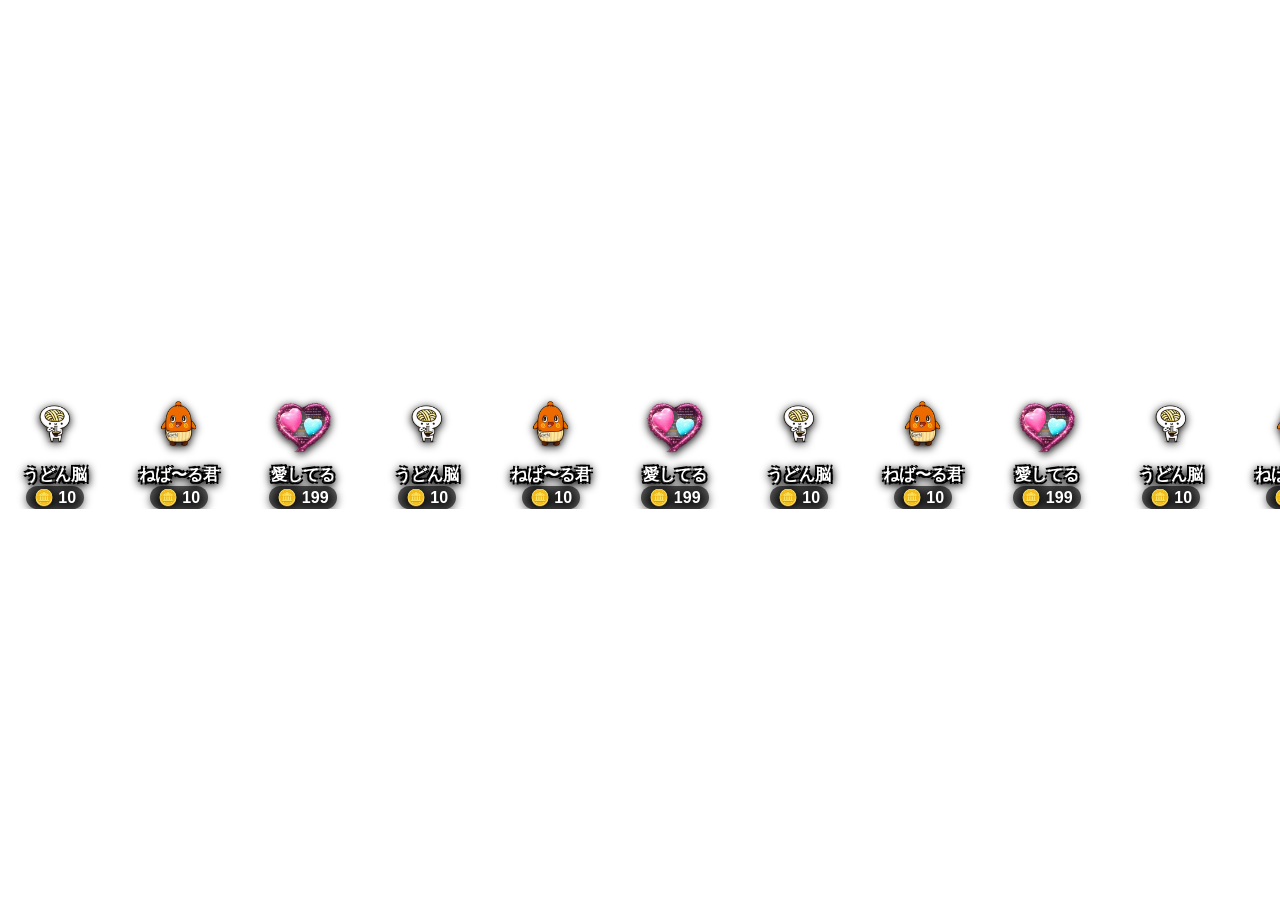
==== index.html @ f6f7e9bc "Add files via upload" ====
<!doctype html><html lang="ja"><head>
<meta charset="utf-8"><meta name="viewport" content="width=device-width,initial-scale=1">
<link rel="stylesheet" href="style.css"></head>
<body>
<div class="wrap"><div class="track" id="track"></div></div>
<script src="script.js"></script>
</body></html>
---- style.css ----
html,body{margin:0;background:transparent;overflow:hidden}
body{display:flex;align-items:center;height:100vh;font-family:Arial,"Yu Gothic",sans-serif}
.wrap{width:100%;overflow:hidden}
.track{display:flex;width:max-content;animation:flow 28s linear infinite}
.item{width:110px;text-align:center;color:#fff;margin-right:14px;filter:drop-shadow(0 2px 4px #000)}
.item img{width:100%;display:block}
.name{font-weight:700;font-size:16px;text-shadow:-2px -2px #000,2px -2px #000,-2px 2px #000,2px 2px #000}
.price{display:inline-block;background:rgba(0,0,0,.6);padding:2px 8px;border-radius:20px;font-weight:700}
@keyframes flow{from{transform:translateX(0)}to{transform:translateX(-50%)}}
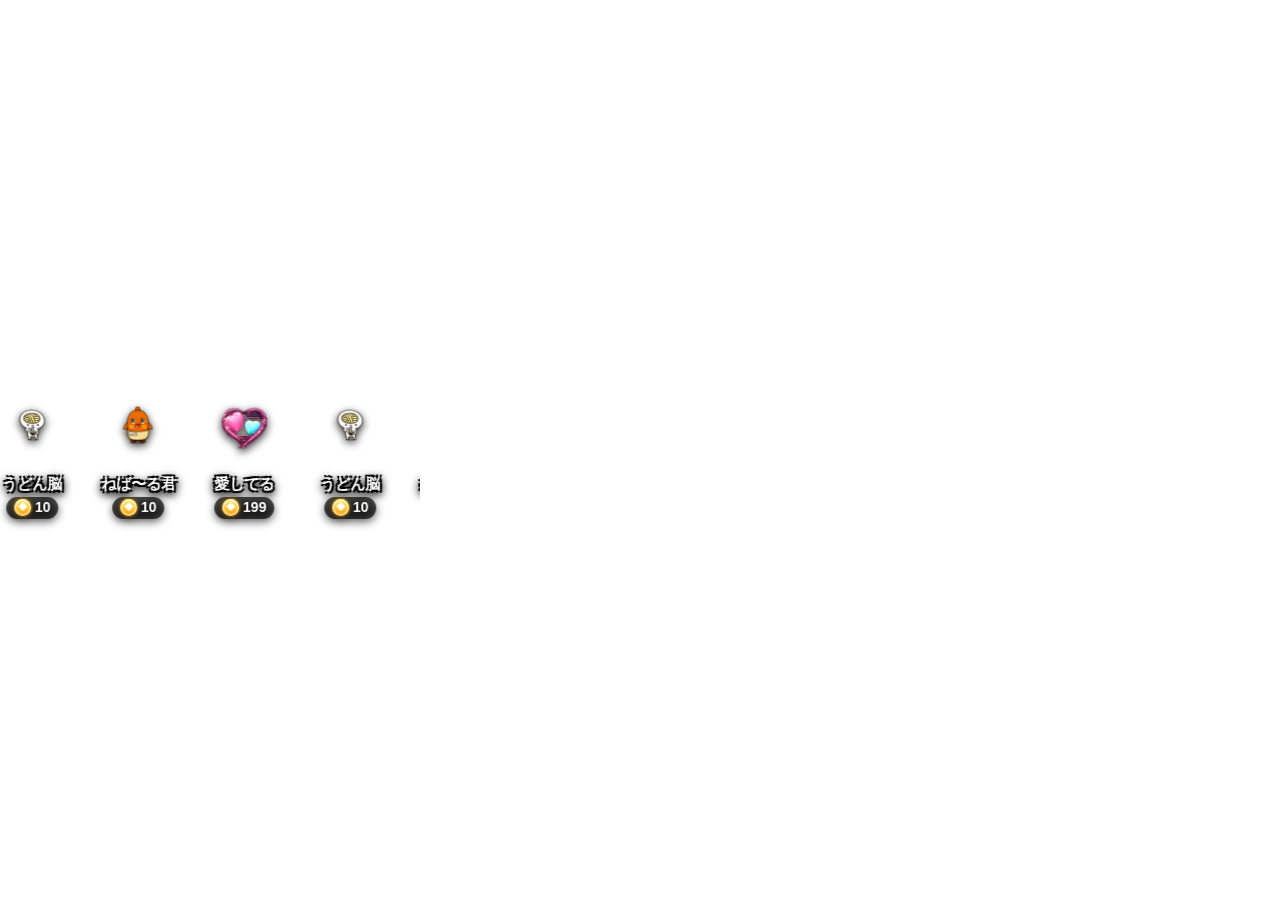
==== commit b64a8dab: "Add files via upload" ====
--- a/index.html
+++ b/index.html
@@ -1,7 +1,33 @@
-<!doctype html><html lang="ja"><head>
-<meta charset="utf-8"><meta name="viewport" content="width=device-width,initial-scale=1">
-<link rel="stylesheet" href="style.css"></head>
+<!doctype html>
+<html lang="ja">
+<head>
+  <meta charset="utf-8">
+  <meta name="viewport" content="width=device-width, initial-scale=1">
+  <title>ギフト案内</title>
+  <link rel="stylesheet" href="style.css?v=3">
+</head>
 <body>
-<div class="wrap"><div class="track" id="track"></div></div>
-<script src="script.js"></script>
-</body></html>+  <div class="marquee" aria-label="音が鳴るギフト一覧">
+    <div class="track" id="track">
+      <div class="set" id="gift-set">
+        <div class="gift">
+          <img src="udon.png" alt="うどん脳">
+          <div class="name">うどん脳</div>
+          <div class="price"><span class="coin">◆</span>10</div>
+        </div>
+        <div class="gift">
+          <img src="nebaru.png" alt="ねば〜る君">
+          <div class="name">ねば〜る君</div>
+          <div class="price"><span class="coin">◆</span>10</div>
+        </div>
+        <div class="gift">
+          <img src="love.png" alt="愛してる">
+          <div class="name">愛してる</div>
+          <div class="price"><span class="coin">◆</span>199</div>
+        </div>
+      </div>
+    </div>
+  </div>
+  <script src="script.js?v=3"></script>
+</body>
+</html>
--- a/style.css
+++ b/style.css
@@ -1,10 +1,76 @@
-
-html,body{margin:0;background:transparent;overflow:hidden}
-body{display:flex;align-items:center;height:100vh;font-family:Arial,"Yu Gothic",sans-serif}
-.wrap{width:100%;overflow:hidden}
-.track{display:flex;width:max-content;animation:flow 28s linear infinite}
-.item{width:110px;text-align:center;color:#fff;margin-right:14px;filter:drop-shadow(0 2px 4px #000)}
-.item img{width:100%;display:block}
-.name{font-weight:700;font-size:16px;text-shadow:-2px -2px #000,2px -2px #000,-2px 2px #000,2px 2px #000}
-.price{display:inline-block;background:rgba(0,0,0,.6);padding:2px 8px;border-radius:20px;font-weight:700}
-@keyframes flow{from{transform:translateX(0)}to{transform:translateX(-50%)}}
+* { box-sizing: border-box; }
+html, body {
+  margin: 0;
+  width: 100%;
+  height: 100%;
+  overflow: hidden;
+  background: transparent;
+}
+body {
+  display: flex;
+  align-items: center;
+  justify-content: flex-start;
+  font-family: Arial, "Yu Gothic", "Meiryo", sans-serif;
+}
+.marquee {
+  width: min(420px, 100vw);
+  height: 165px;
+  overflow: hidden;
+  background: transparent;
+}
+.track {
+  display: flex;
+  width: max-content;
+  height: 100%;
+  will-change: transform;
+}
+.set {
+  display: flex;
+  align-items: center;
+  flex: none;
+  gap: 14px;
+  padding-right: 14px;
+}
+.gift {
+  flex: none;
+  width: 92px;
+  text-align: center;
+  color: white;
+  filter: drop-shadow(0 3px 4px rgba(0, 0, 0, 0.85));
+}
+.gift img {
+  display: block;
+  width: 92px;
+  height: 92px;
+  object-fit: contain;
+}
+.name {
+  margin-top: 1px;
+  font-size: 15px;
+  line-height: 1.15;
+  font-weight: 900;
+  white-space: nowrap;
+  text-shadow: -2px -2px 0 #000, 2px -2px 0 #000, -2px 2px 0 #000, 2px 2px 0 #000;
+}
+.price {
+  display: inline-flex;
+  align-items: center;
+  gap: 4px;
+  margin-top: 4px;
+  padding: 2px 8px 3px;
+  border-radius: 999px;
+  background: rgba(0, 0, 0, 0.68);
+  font-size: 14px;
+  font-weight: 900;
+}
+.coin {
+  display: inline-grid;
+  place-items: center;
+  width: 17px;
+  height: 17px;
+  border-radius: 50%;
+  background: linear-gradient(#fff47c, #ff9f00);
+  color: white;
+  font-size: 9px;
+  box-shadow: inset 0 0 0 2px rgba(255, 255, 255, 0.48), 0 0 4px rgba(255, 180, 0, 0.9);
+}
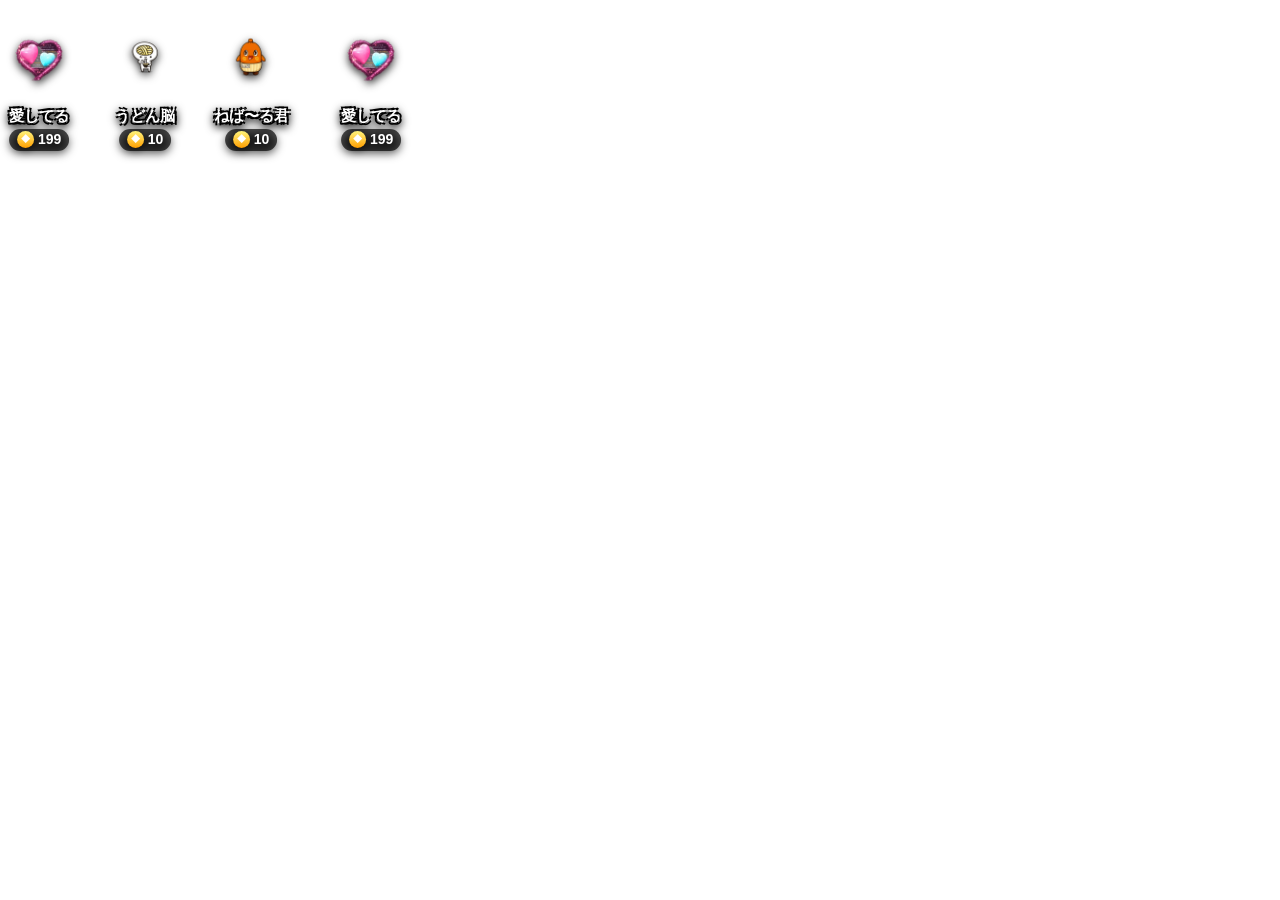
==== commit 1ea8089d: "Add files via upload" ====
--- a/index.html
+++ b/index.html
@@ -1,33 +1,164 @@
 <!doctype html>
 <html lang="ja">
 <head>
-  <meta charset="utf-8">
-  <meta name="viewport" content="width=device-width, initial-scale=1">
-  <title>ギフト案内</title>
-  <link rel="stylesheet" href="style.css?v=3">
+<meta charset="utf-8">
+<meta name="viewport" content="width=device-width, initial-scale=1">
+<title>ギフト案内</title>
+<style>
+* { box-sizing: border-box; }
+
+html, body {
+  margin: 0;
+  width: 100%;
+  height: 100%;
+  overflow: hidden;
+  background: transparent;
+}
+
+body {
+  display: flex;
+  align-items: flex-start;
+  justify-content: flex-start;
+  font-family: Arial, "Yu Gothic", "Meiryo", sans-serif;
+}
+
+/* 表示される範囲を420×165pxに固定 */
+.viewport {
+  position: relative;
+  width: 420px;
+  height: 165px;
+  overflow: hidden;
+  background: transparent;
+}
+
+/* 3つを一まとまりとして流す */
+.track {
+  position: absolute;
+  left: 0;
+  top: 0;
+  display: flex;
+  width: max-content;
+  height: 165px;
+  will-change: transform;
+}
+
+.group {
+  display: flex;
+  align-items: center;
+  flex: none;
+  gap: 14px;
+  width: max-content;
+  height: 165px;
+  padding-right: 28px;
+}
+
+.gift {
+  flex: none;
+  width: 92px;
+  text-align: center;
+  color: #fff;
+  filter: drop-shadow(0 3px 4px rgba(0,0,0,.85));
+}
+
+.gift img {
+  display: block;
+  width: 92px;
+  height: 92px;
+  object-fit: contain;
+}
+
+.name {
+  margin-top: 1px;
+  font-size: 15px;
+  line-height: 1.15;
+  font-weight: 900;
+  white-space: nowrap;
+  text-shadow:
+    -2px -2px 0 #000,
+     2px -2px 0 #000,
+    -2px  2px 0 #000,
+     2px  2px 0 #000;
+}
+
+.price {
+  display: inline-flex;
+  align-items: center;
+  gap: 4px;
+  margin-top: 4px;
+  padding: 2px 8px 3px;
+  border-radius: 999px;
+  background: rgba(0,0,0,.68);
+  font-size: 14px;
+  font-weight: 900;
+}
+
+.coin {
+  display: inline-grid;
+  place-items: center;
+  width: 17px;
+  height: 17px;
+  border-radius: 50%;
+  background: linear-gradient(#fff47c,#ff9f00);
+  color: #fff;
+  font-size: 9px;
+}
+</style>
 </head>
 <body>
-  <div class="marquee" aria-label="音が鳴るギフト一覧">
-    <div class="track" id="track">
-      <div class="set" id="gift-set">
-        <div class="gift">
-          <img src="udon.png" alt="うどん脳">
-          <div class="name">うどん脳</div>
-          <div class="price"><span class="coin">◆</span>10</div>
-        </div>
-        <div class="gift">
-          <img src="nebaru.png" alt="ねば〜る君">
-          <div class="name">ねば〜る君</div>
-          <div class="price"><span class="coin">◆</span>10</div>
-        </div>
-        <div class="gift">
-          <img src="love.png" alt="愛してる">
-          <div class="name">愛してる</div>
-          <div class="price"><span class="coin">◆</span>199</div>
-        </div>
+<div class="viewport">
+  <div class="track" id="track">
+    <div class="group" id="group">
+      <div class="gift">
+        <img src="love.png" alt="愛してる">
+        <div class="name">愛してる</div>
+        <div class="price"><span class="coin">◆</span>199</div>
+      </div>
+      <div class="gift">
+        <img src="udon.png" alt="うどん脳">
+        <div class="name">うどん脳</div>
+        <div class="price"><span class="coin">◆</span>10</div>
+      </div>
+      <div class="gift">
+        <img src="nebaru.png" alt="ねば〜る君">
+        <div class="name">ねば〜る君</div>
+        <div class="price"><span class="coin">◆</span>10</div>
       </div>
     </div>
   </div>
-  <script src="script.js?v=3"></script>
+</div>
+
+<script>
+(() => {
+  const track = document.getElementById("track");
+  const group = document.getElementById("group");
+
+  // 同じ3個セットを後ろに1つだけ複製
+  const clone = group.cloneNode(true);
+  clone.removeAttribute("id");
+  clone.setAttribute("aria-hidden", "true");
+  track.appendChild(clone);
+
+  // 1秒に6px。かなりゆっくり
+  const speed = 6;
+  let x = 0;
+  let last = performance.now();
+
+  function loop(now) {
+    const dt = Math.min((now - last) / 1000, 0.05);
+    last = now;
+    x += speed * dt;
+
+    const groupWidth = group.getBoundingClientRect().width;
+    if (groupWidth > 0 && x >= groupWidth) {
+      x -= groupWidth;
+    }
+
+    track.style.transform = `translate3d(${-x}px, 0, 0)`;
+    requestAnimationFrame(loop);
+  }
+
+  requestAnimationFrame(loop);
+})();
+</script>
 </body>
 </html>
